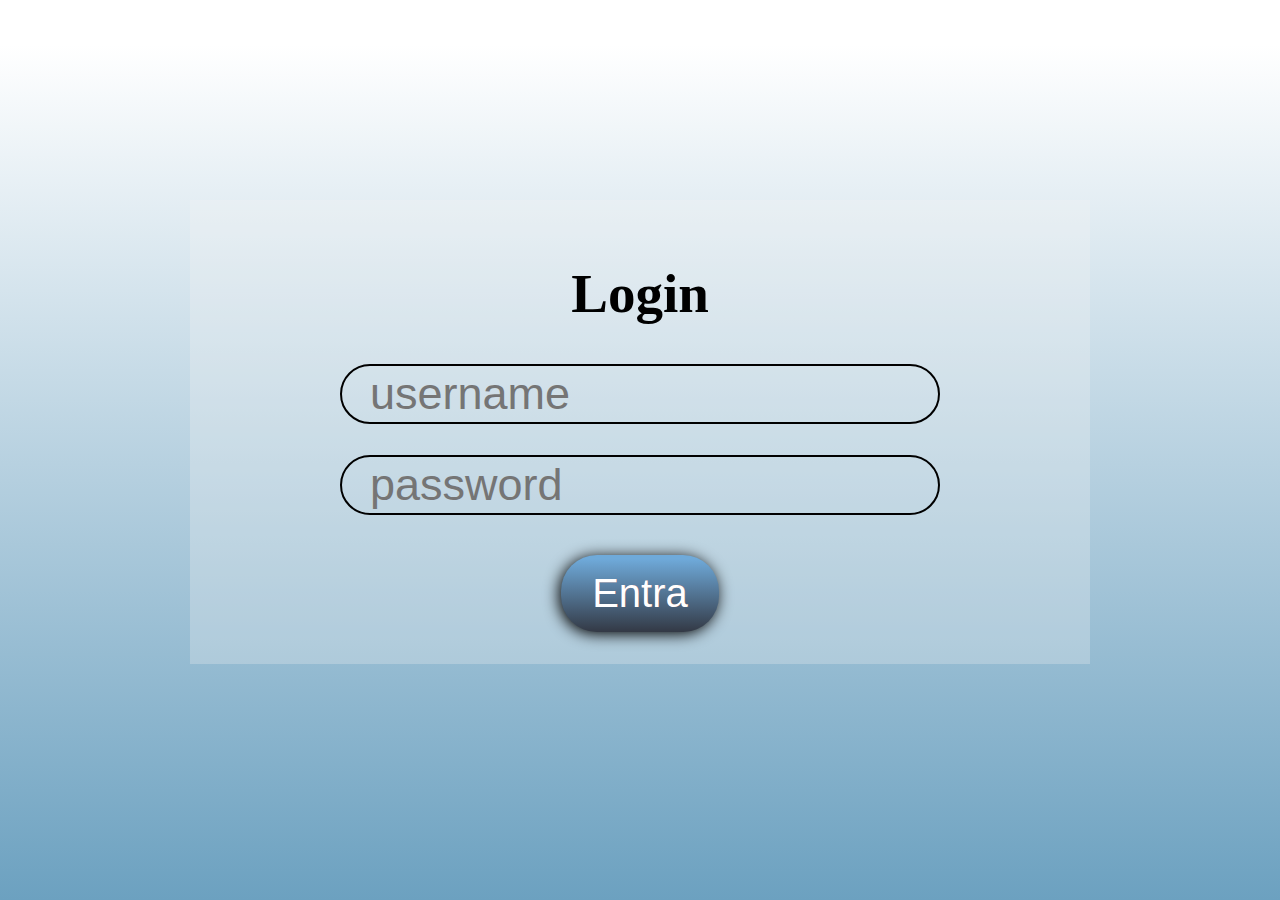
==== index.html @ 62397b7f "Add files via upload" ====
<html>
<head>
    <style>
        body{
            overflow: hidden;
        }
    </style>
<link rel="stylesheet" href="css.css">
<script src="js.js"></script>
<title>Login</title>
</head>



<body>
    


    <div align=center class="box"> 
        <h1 style="color: #000000;font-size: 55px; margin-bottom: 0.7em;">Login</h1>
        <input class="input" type="text" placeholder="  username" id="us">
        <input class="input" type="password" placeholder="  password" id="pw">
        <button type="button" class="myButton" onclick="validate()"> Entra </button>
    



    </div>


    












</body>








</html>
---- css.css ----
.myButton {
	box-shadow: -2px 2px 15px 0px #000000;
	background:linear-gradient(to bottom, #6faada 5%, #333945 100%);
	background-color:#c21f1f;
	border-radius:36px;
    display:block ;
	cursor:pointer;
	color:#ffffff;
	font-family:Arial;
	font-size:40px;
	padding:16px 31px;
	text-decoration:none;
	text-shadow:0px 0px 0px #8f4f4f;
    border: none;
    margin-top: 1em;
}
.myButton:hover {
	background:linear-gradient(to bottom, #453333 5%, #c21f1f 100%);
	background-color:#453333;
}
.myButton:active {
	position:relative;
	top:1px;
}

.login{
	
	font-size: 50px;margin-top: 100%;}



.box{
background-color: rgba(245, 245, 245, 0.274);
margin-top: -250px;
padding-top: 2%;
padding-bottom: 3%;
margin-left: -450px;
width: 900px;
height: 400px;
position: absolute;
top: 50%;
left: 50%;

}

.input{
display: block;
margin-bottom: 0.7em;
width: 600px;
font-size: 45px;
background: none;
border: 2px solid black;
padding: 2px 3px;

color: rgb(0, 0, 0);
border-radius: 30px;


}

body{
    background: linear-gradient(to bottom, #ffffff 5%, #6ca1c0 100%) no-repeat center center fixed;
	background-size:cover;
	



}

@media screen and (min-height: 640px) {
	.myButton {
		box-shadow: -2px 2px 15px 0px #000000;
		background:linear-gradient(to bottom, #6faada 5%, #333945 100%);
		background-color:#c21f1f;
		border-radius:36px;
		display:block ;
		cursor:pointer;
		color:#ffffff;
		font-family:Arial;
		font-size:40px;
		padding:16px 31px;
		text-decoration:none;
		text-shadow:0px 0px 0px #8f4f4f;
		border: none;
		margin-top: 1em;
	}
	.myButton:hover {
		background:linear-gradient(to bottom, #453333 5%, #c21f1f 100%);
		background-color:#453333;
	}
	.myButton:active {
		position:relative;
		top:1px;
	}
	
	.login{
		
		font-size: 50px;margin-top: 80%;}
	
	
	
	.box{
	background-color: rgba(245, 245, 245, 0.274);
	margin-top: -250px;
	padding-top: 2%;
	padding-bottom: 3%;
	margin-left: -450px;
	width: 900px;
	height: 400px;
	position: absolute;
	top: 50%;
	left: 50%;
	
	}
	
	.input{
	display: block;
	margin-bottom: 0.7em;
	width: 600px;
	font-size: 45px;
	background: none;
	border: 2px solid black;
	padding: 2px 3px;
	
	color: rgb(0, 0, 0);
	border-radius: 30px;
	
	
	}
	
	body{
		background: linear-gradient(to bottom, #ffffff 5%, #6ca1c0 100%) no-repeat center center fixed;
		background-size:cover;
		
	
	
	
	}
}
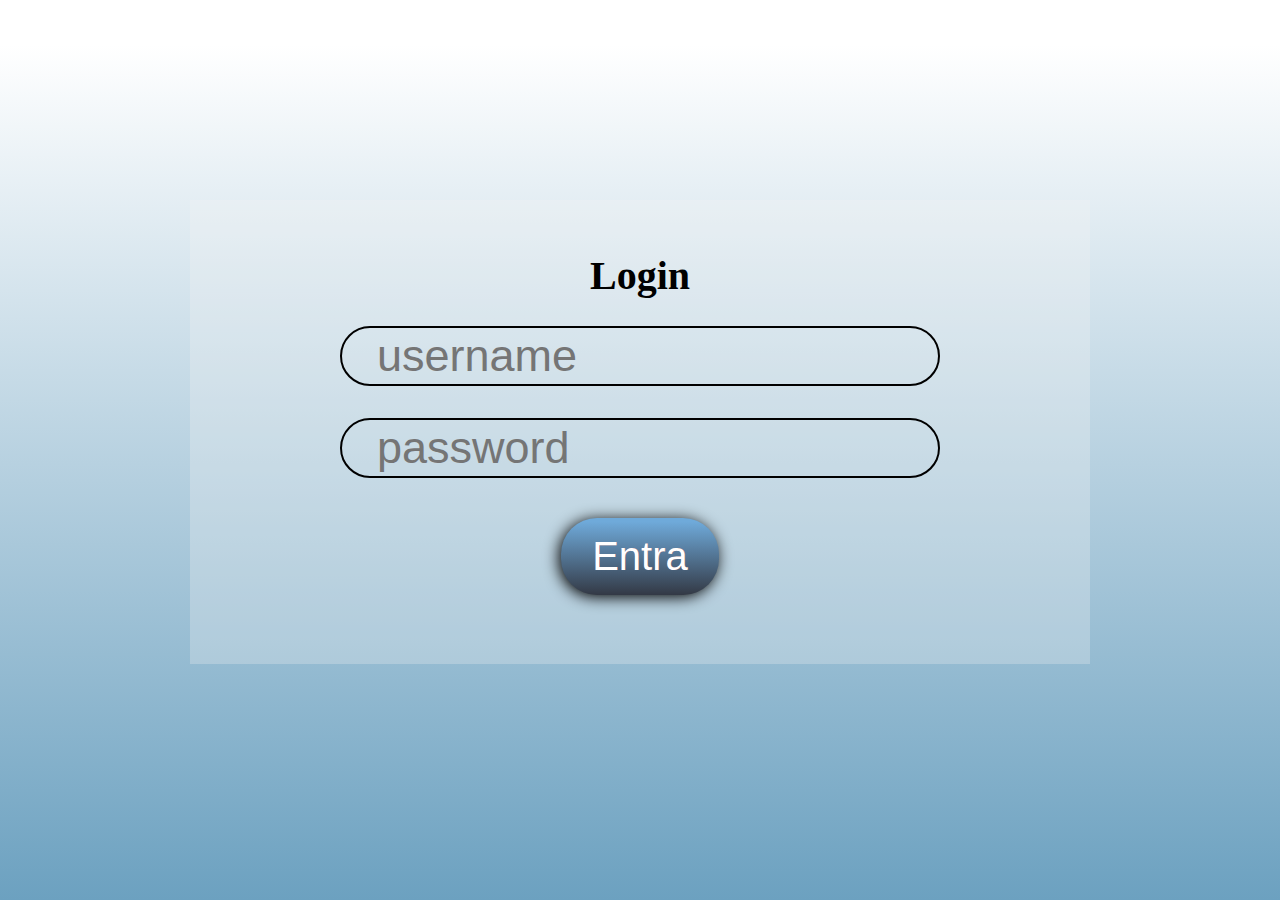
==== commit 607dd307: "Add files via upload" ====
--- a/index.html
+++ b/index.html
@@ -17,7 +17,7 @@
 
 
     <div align=center class="box"> 
-        <h1 style="color: #000000;font-size: 55px; margin-bottom: 0.7em;">Login</h1>
+        <h1 style="color: #000000;font-size: 40px;">Login</h1>
         <input class="input" type="text" placeholder="  username" id="us">
         <input class="input" type="password" placeholder="  password" id="pw">
         <button type="button" class="myButton" onclick="validate()"> Entra </button>
--- a/css.css
+++ b/css.css
@@ -1,7 +1,7 @@
 .myButton {
 	box-shadow: -2px 2px 15px 0px #000000;
 	background:linear-gradient(to bottom, #6faada 5%, #333945 100%);
-	background-color:#c21f1f;
+	background-color:#6faada;
 	border-radius:36px;
     display:block ;
 	cursor:pointer;
@@ -15,8 +15,8 @@
     margin-top: 1em;
 }
 .myButton:hover {
-	background:linear-gradient(to bottom, #453333 5%, #c21f1f 100%);
-	background-color:#453333;
+	background:linear-gradient(to bottom, #333945 5%, #6faada 100%);
+	background-color:#58aebd;
 }
 .myButton:active {
 	position:relative;
@@ -50,7 +50,7 @@
 font-size: 45px;
 background: none;
 border: 2px solid black;
-padding: 2px 3px;
+padding: 2px 10px;
 
 color: rgb(0, 0, 0);
 border-radius: 30px;
@@ -67,7 +67,9 @@
 
 }
 
-@media screen and (min-height: 640px) {
+
+
+@media screen and (min-width: 1314px) {
 	.myButton {
 		box-shadow: -2px 2px 15px 0px #000000;
 		background:linear-gradient(to bottom, #6faada 5%, #333945 100%);
@@ -77,16 +79,16 @@
 		cursor:pointer;
 		color:#ffffff;
 		font-family:Arial;
-		font-size:40px;
+		font-size:20px;
 		padding:16px 31px;
 		text-decoration:none;
 		text-shadow:0px 0px 0px #8f4f4f;
 		border: none;
-		margin-top: 1em;
+		margin-top: 0.5em;
 	}
 	.myButton:hover {
-		background:linear-gradient(to bottom, #453333 5%, #c21f1f 100%);
-		background-color:#453333;
+		background:linear-gradient(to bottom, #333945 5%, #6faada 100%);
+	background-color:#58aebd;
 	}
 	.myButton:active {
 		position:relative;
@@ -95,32 +97,31 @@
 	
 	.login{
 		
-		font-size: 50px;margin-top: 80%;}
+		font-size: 40px;margin-top: 1em;}
 	
 	
 	
 	.box{
 	background-color: rgba(245, 245, 245, 0.274);
-	margin-top: -250px;
-	padding-top: 2%;
-	padding-bottom: 3%;
-	margin-left: -450px;
-	width: 900px;
-	height: 400px;
+	margin-top: -150px;
+	padding-top: 1em;
+	padding-bottom: 5%;
+	margin-left: -350px;
+	width: 700px;
+	height: 200px;
 	position: absolute;
 	top: 50%;
 	left: 50%;
-	
 	}
 	
 	.input{
 	display: block;
-	margin-bottom: 0.7em;
-	width: 600px;
-	font-size: 45px;
+	margin-bottom: 0.5em;
+	width: 500px;
+	font-size: 20px;
 	background: none;
 	border: 2px solid black;
-	padding: 2px 3px;
+	padding: 2px 6px;
 	
 	color: rgb(0, 0, 0);
 	border-radius: 30px;
